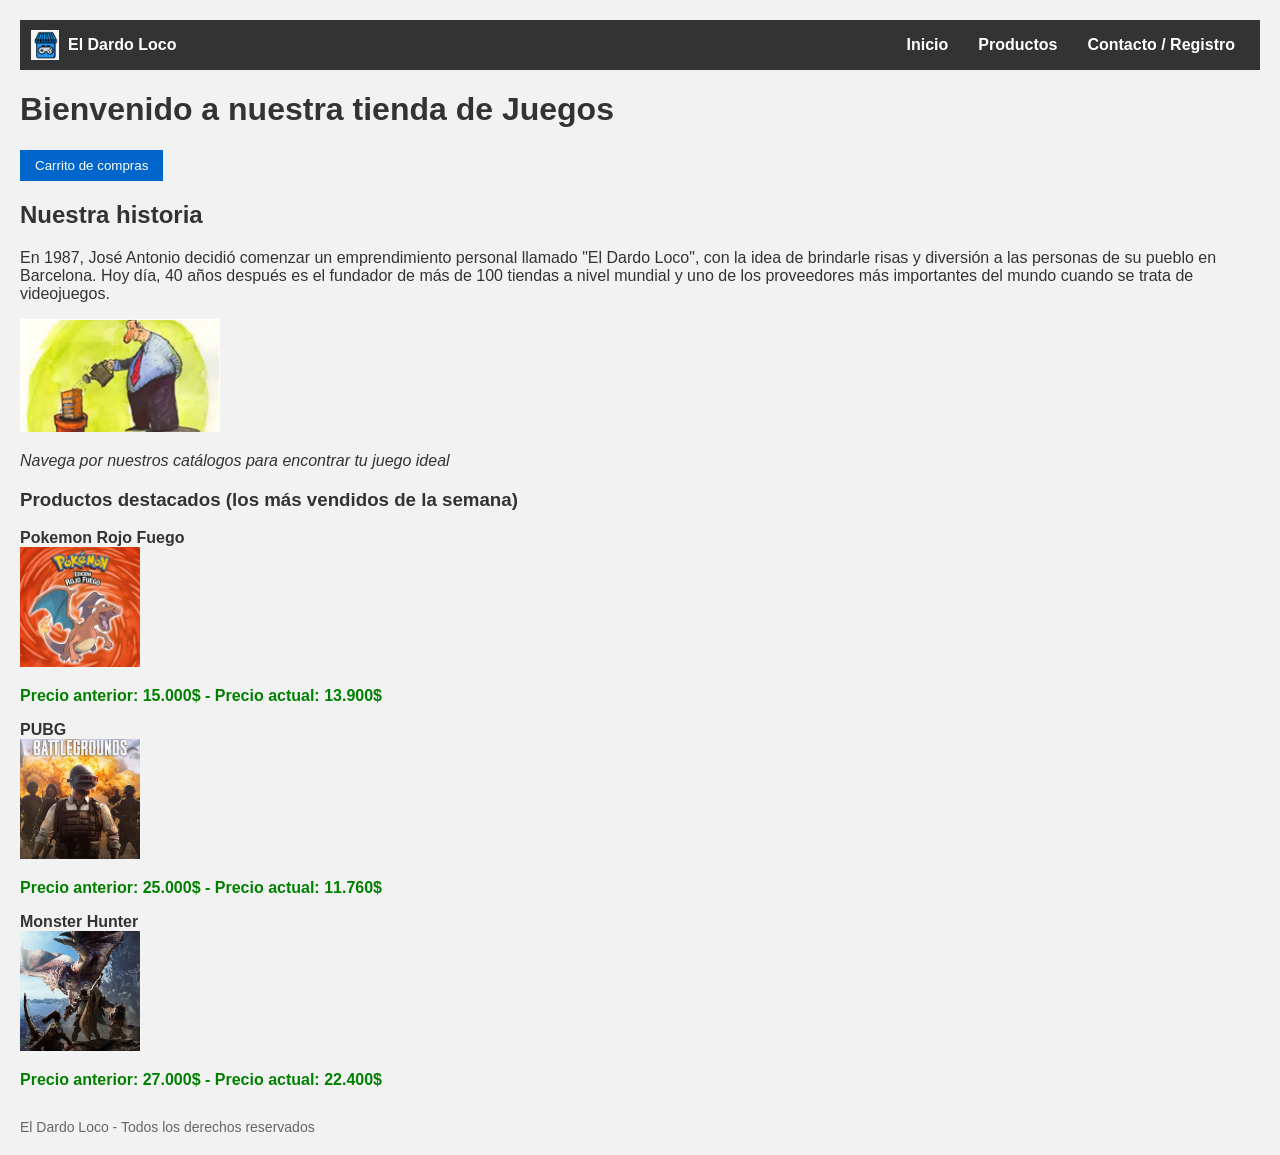
==== index.html @ 81e37ea7 "Implemetacion de HTML,CSS,JS y con errores visibles en pantalla si es que faltan datos" ====
<!DOCTYPE html>
<html lang="es">
<head>
    <meta charset="UTF-8">
    <meta name="viewport" content="width=device-width, initial-scale=1.0">
    <title>Tienda de Juegos - Inicio</title>
    <link rel="stylesheet" href="casa.css">
</head>
<body>

    <nav class="navbar" style="display: flex; align-items: center; gap: 15px; background-color: #333; padding: 10px;">
        <a href="index.html" class="logo-container" style="display: flex; align-items: center; gap: 8px; text-decoration: none; color: white;">
            <img src="Imagenes/logo.png" alt="Mi Logo" class="logo-img" style="width: 30px; height: 30px; object-fit: contain;">
            <span class="logo-text" style="font-weight: bold;">El Dardo Loco</span>
        </a>
        
        <div class="nav-links" style="display: flex; gap: 15px; margin-left: auto;">
            <a href="index.html" style="color: white; text-decoration: none;">Inicio</a>
            <a href="productos.html" style="color: white; text-decoration: none;">Productos</a>
            <a href="contacto.html" style="color: white; text-decoration: none;">Contacto / Registro</a>
        </div>
    </nav>

    <header>
        <h1 class="titulo" id="h1">Bienvenido a nuestra tienda de Juegos</h1>
    </header>

    <main>
        <button class="boton" title="Boton">Carrito de compras</button>
        
        <h2 id="h2">Nuestra historia</h2>
        <p id="descripcion">En 1987, José Antonio decidió comenzar un emprendimiento personal llamado "El Dardo Loco", con la idea de brindarle risas y diversión a las personas de su pueblo en Barcelona. Hoy día, 40 años después es el fundador de más de 100 tiendas a nivel mundial y uno de los proveedores más importantes del mundo cuando se trata de videojuegos.</p>
        
        <img id="fundador" src="Imagenes/fundador.png" alt="Fundador de la empresa" style="width: 200px; height: auto;">
        
        <p id="navega"><em>Navega por nuestros catálogos para encontrar tu juego ideal</em></p>
        
        <h3 id="h3">Productos destacados (los más vendidos de la semana)</h3>
        
        <ul style="list-style: none; padding: 0;">
            <li class="lista" style="font-weight: bold;">Pokemon Rojo Fuego</li>
            <img class="destacados" src="Imagenes/pokemon.png" alt="Pokemon" style="width: 120px; height: 120px; object-fit: cover;">
            <p class="precio">Precio anterior: <strong>15.000$</strong> - Precio actual: <strong>13.900$</strong></p>
            
            <li class="lista" style="font-weight: bold;">PUBG</li>
            <img class="destacados" src="Imagenes/pubg.png" alt="PUBG" style="width: 120px; height: 120px; object-fit: cover;">
            <p class="precio">Precio anterior: <strong>25.000$</strong> - Precio actual: <strong>11.760$</strong></p>
            
            <li class="lista" style="font-weight: bold;">Monster Hunter</li>
            <img class="destacados" src="Imagenes/mostro.png" alt="Monster Hunter" style="width: 120px; height: 120px; object-fit: cover;">
            <p class="precio">Precio anterior: <strong>27.000$</strong> - Precio actual: <strong>22.400$</strong></p>
        </ul>
    </main>

    <footer id="footer" style="margin-top: 30px; font-size: 14px; color: #666;">
        El Dardo Loco - Todos los derechos reservados
    </footer>

</body>
</html>
---- casa.css ----
body {
  background-color: #f2f2f2;
  font-family: Arial, sans-serif;
  margin: 20px;
  color: #333;
}

nav {
  background-color: #333;
  padding: 10px;
  margin-bottom: 20px;
}

nav a {
  color: white;
  text-decoration: none;
  margin-right: 15px;
  font-weight: bold;
}

nav a:hover {
  text-decoration: underline;
}

#productos {
  list-style: none;
  padding: 0;
}

.producto {
  background-color: white;
  border: 1px solid #ccc;
  padding: 15px;
  margin: 10px;
  width: 200px;
  display: inline-block; 
  vertical-align: top;
  text-align: center;
}

.producto img {
  width: 120px;
  height: 120px;
  object-fit: cover;
}

.precio {
  color: green;
  font-weight: bold;
}

form {
  background-color: white;
  border: 2px solid #ccc;
  padding: 20px;
  width: 350px;
}

form div {
  margin-bottom: 12px;
}

form label {
  display: block;
  font-weight: bold;
  margin-bottom: 3px;
}

form input {
  width: 100%;
  padding: 5px;
  box-sizing: border-box; 
}

.campo-invalido {
  border: 2px solid red;
}

.error-texto {
  color: red;
  font-size: 11px;
  display: block;
  margin-top: 2px;
}

button {
  background-color: #0066cc;
  color: white;
  padding: 8px 15px;
  border: none;
  cursor: pointer;
}

button:hover {
  background-color: #004d99;
}

.campo-invalido {
    border: 2px solid red;
}
.error-texto {
    color: red;
    font-size: 12px;
    display: block;
    margin-top: 4px;
}
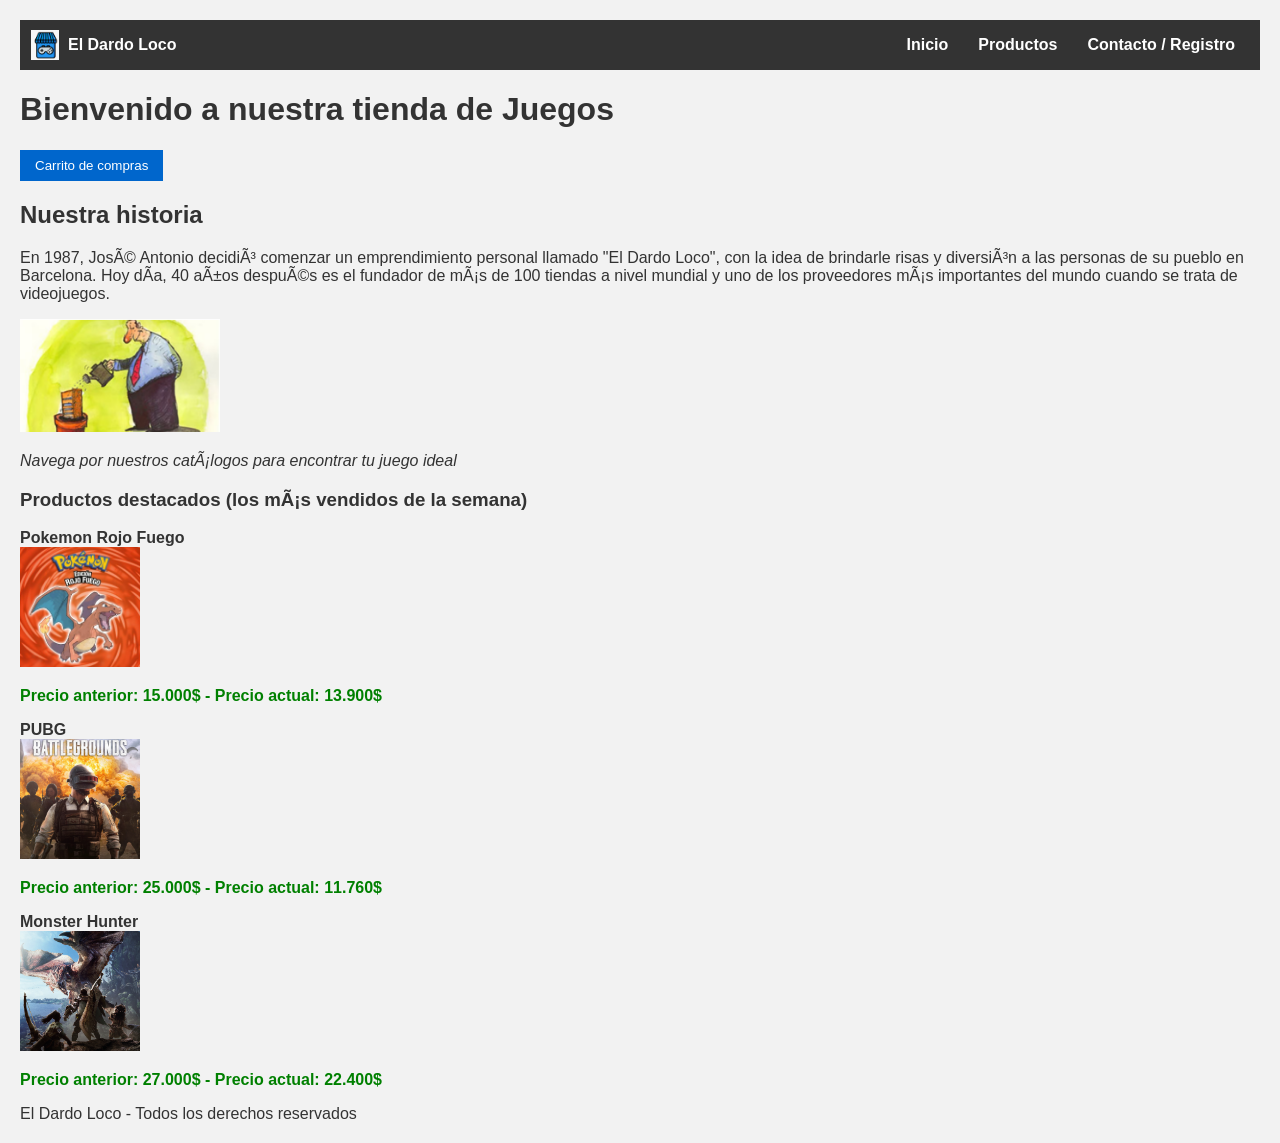
==== commit f8fb23d6: "cambios que requirio el profe" ====
--- a/index.html
+++ b/index.html
@@ -8,16 +8,16 @@
 </head>
 <body>
 
-    <nav class="navbar" style="display: flex; align-items: center; gap: 15px; background-color: #333; padding: 10px;">
-        <a href="index.html" class="logo-container" style="display: flex; align-items: center; gap: 8px; text-decoration: none; color: white;">
-            <img src="Imagenes/logo.png" alt="Mi Logo" class="logo-img" style="width: 30px; height: 30px; object-fit: contain;">
-            <span class="logo-text" style="font-weight: bold;">El Dardo Loco</span>
+    <nav class="navbar">
+        <a class="index-html" href="index.html">
+            <img class="imagen-logo" src="Imagenes/logo.png" alt="Mi Logo">
+            <span class="logo-text">El Dardo Loco</span>
         </a>
         
-        <div class="nav-links" style="display: flex; gap: 15px; margin-left: auto;">
-            <a href="index.html" style="color: white; text-decoration: none;">Inicio</a>
-            <a href="productos.html" style="color: white; text-decoration: none;">Productos</a>
-            <a href="contacto.html" style="color: white; text-decoration: none;">Contacto / Registro</a>
+        <div class="nav-links">
+            <a class="links" href="index.html">Inicio</a>
+            <a class="links" href="productos.html">Productos</a>
+            <a class="links" href="contacto.html">Contacto / Registro</a>
         </div>
     </nav>
 
@@ -29,30 +29,30 @@
         <button class="boton" title="Boton">Carrito de compras</button>
         
         <h2 id="h2">Nuestra historia</h2>
-        <p id="descripcion">En 1987, José Antonio decidió comenzar un emprendimiento personal llamado "El Dardo Loco", con la idea de brindarle risas y diversión a las personas de su pueblo en Barcelona. Hoy día, 40 años después es el fundador de más de 100 tiendas a nivel mundial y uno de los proveedores más importantes del mundo cuando se trata de videojuegos.</p>
+        <p id="descripcion">En 1987, JosÃ© Antonio decidiÃ³ comenzar un emprendimiento personal llamado "El Dardo Loco", con la idea de brindarle risas y diversiÃ³n a las personas de su pueblo en Barcelona. Hoy dÃ­a, 40 aÃ±os despuÃ©s es el fundador de mÃ¡s de 100 tiendas a nivel mundial y uno de los proveedores mÃ¡s importantes del mundo cuando se trata de videojuegos.</p>
         
-        <img id="fundador" src="Imagenes/fundador.png" alt="Fundador de la empresa" style="width: 200px; height: auto;">
+        <img id="fundador" src="Imagenes/fundador.png" alt="Fundador de la empresa">
         
-        <p id="navega"><em>Navega por nuestros catálogos para encontrar tu juego ideal</em></p>
+        <p id="navega"><em>Navega por nuestros catÃ¡logos para encontrar tu juego ideal</em></p>
         
-        <h3 id="h3">Productos destacados (los más vendidos de la semana)</h3>
+        <h3 id="h3">Productos destacados (los mÃ¡s vendidos de la semana)</h3>
         
         <ul style="list-style: none; padding: 0;">
             <li class="lista" style="font-weight: bold;">Pokemon Rojo Fuego</li>
-            <img class="destacados" src="Imagenes/pokemon.png" alt="Pokemon" style="width: 120px; height: 120px; object-fit: cover;">
+            <img class="destacados" src="Imagenes/pokemon.png" alt="Pokemon">
             <p class="precio">Precio anterior: <strong>15.000$</strong> - Precio actual: <strong>13.900$</strong></p>
             
             <li class="lista" style="font-weight: bold;">PUBG</li>
-            <img class="destacados" src="Imagenes/pubg.png" alt="PUBG" style="width: 120px; height: 120px; object-fit: cover;">
+            <img class="destacados" src="Imagenes/pubg.png" alt="PUBG">
             <p class="precio">Precio anterior: <strong>25.000$</strong> - Precio actual: <strong>11.760$</strong></p>
             
             <li class="lista" style="font-weight: bold;">Monster Hunter</li>
-            <img class="destacados" src="Imagenes/mostro.png" alt="Monster Hunter" style="width: 120px; height: 120px; object-fit: cover;">
+            <img class="destacados" src="Imagenes/mostro.png" alt="Monster Hunter">
             <p class="precio">Precio anterior: <strong>27.000$</strong> - Precio actual: <strong>22.400$</strong></p>
         </ul>
     </main>
 
-    <footer id="footer" style="margin-top: 30px; font-size: 14px; color: #666;">
+    <footer id="footer">
         El Dardo Loco - Todos los derechos reservados
     </footer>
 
--- a/casa.css
+++ b/casa.css
@@ -20,6 +20,20 @@
 
 nav a:hover {
   text-decoration: underline;
+}
+
+.nav-links{
+    display: flex;
+    gap: 15px;
+    margin-left: auto;
+}
+
+.navbar{
+    display: flex;
+    align-items: center;
+    gap: 15px;
+    background-color: #333;
+    padding: 10px;
 }
 
 #productos {
@@ -103,4 +117,50 @@
     font-size: 12px;
     display: block;
     margin-top: 4px;
+}
+
+.destacados{
+    width: 120px; 
+    height: 120px; 
+    object-fit: cover;
+}
+
+.footer{
+    margin-top: 30px;
+    font-size: 14px;
+    color: #666;
+}
+
+#fundador{
+    width: 200px;
+    height: auto;
+}
+
+.links{
+    color: white;
+    text-decoration: none;
+}
+
+.index-html{
+    display: flex;
+    align-items: center;
+    gap: 8px;
+    text-decoration: none;
+    color: white;
+}
+
+.imagen-logo{
+    width: 30px;
+    height: 30px;
+    object-fit: contain;
+}
+
+.logo-text{
+    font-weight: bold;
+}
+
+.mesaje-exitoso{
+    color: green;
+    font-weight: bold;
+    margin-top: 15px;
 }
